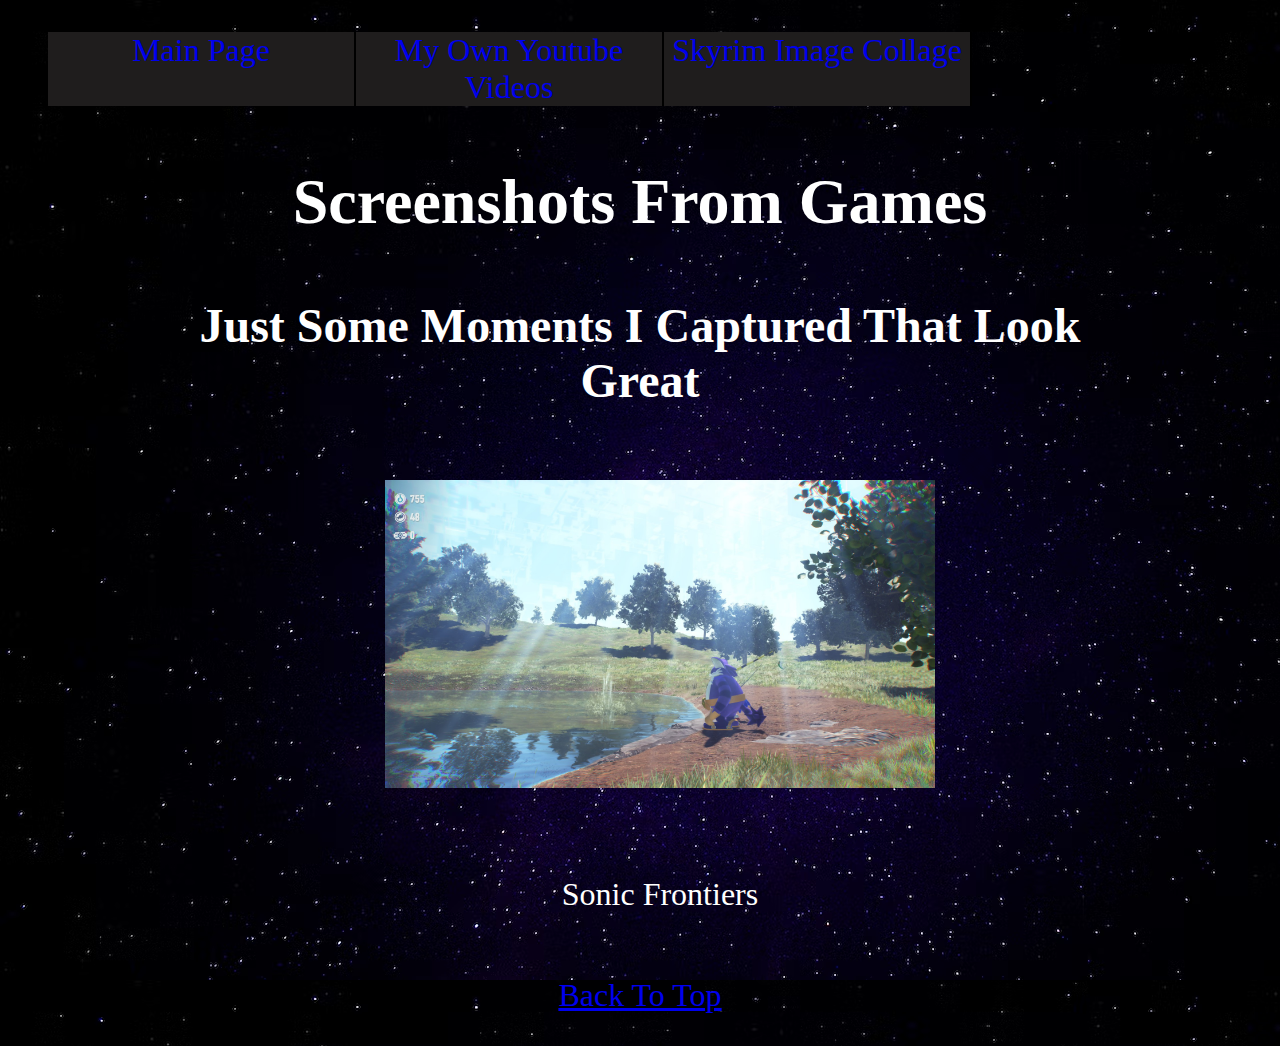
==== Screenshots from games.html @ e98a8993 "changes" ====
<!DOCTYPE html>
<html>
<head>
    <title>Screenshots From Games</title> <!--  just the title <this-->
        <link type="text/css" rel="stylesheet" href="css/my-first-stylesheet.css" />
</head>
<body>
    <nav> <!-- make sure that the nav menu is consistent across everything-->
        <ul>
            <li><a href="index.html">Main Page</a></li>
            <li><a href="youtube.html">My Own Youtube Videos</a></li><!-- links here  <-->
                    <li><a href="skyrim image collage.html">Skyrim Image Collage</a></li><!-- more links-->
        </ul>
    </nav>
   <main id="main2">
    <h1>Screenshots From Games</h1>
    <h2>Just Some Moments I Captured That Look Great</h2>
        <ul>
            <p><img src="images/big.jpg" alt="big the cat" /></p>  
            <P>Sonic Frontiers</P>
            
        </ul>
        <p><a href="#top">Back To Top</a></p>
    </main>
</body>
</html>
---- css/my-first-stylesheet.css ----
p {
    color: #ffffff;
    padding: 16x;
}

nav ul li {
    display: inline;
    border-right: 2px solid #000000;
    width: 25%;
    background-color: rgb(31, 29, 29);
    color: rgb(31, 6, 6);
    text-align: center;
}

nav ul {
    display: flex;
    flex-direction: row;
}

a:visited {
    color: #ffffff;
}

nav ul li a {
    padding: 5em 0;
    text-decoration: none;

}

h1 {
    padding: 16px;
    color: rgb(255, 255, 255);
}

body {
    background: #95bb63 url("../images/black.png");
    font-size: 2em;
}

i {
    color: white;
}

main {
    width: 70%;
}

aside {
    width: 20%;
    float: right
}


body img {
    max-width: 65%;
    margin-bottom: .5em;
}

@media only screen and (max-width: 980px) {
    main {
        width: 90%;
        float: none;
    }

    aside {
        width: 90%;
        float: none;
    }
}

ul {
    display: flex;
    flex-direction: column;
}

h1 p {
    color: white;
}

nav ul li p {
    color: white;
}

h2 {
    color: white;
}

iframe {
    width: 70%;
}

#main2 {
    text-align: center;
    margin:auto;
}
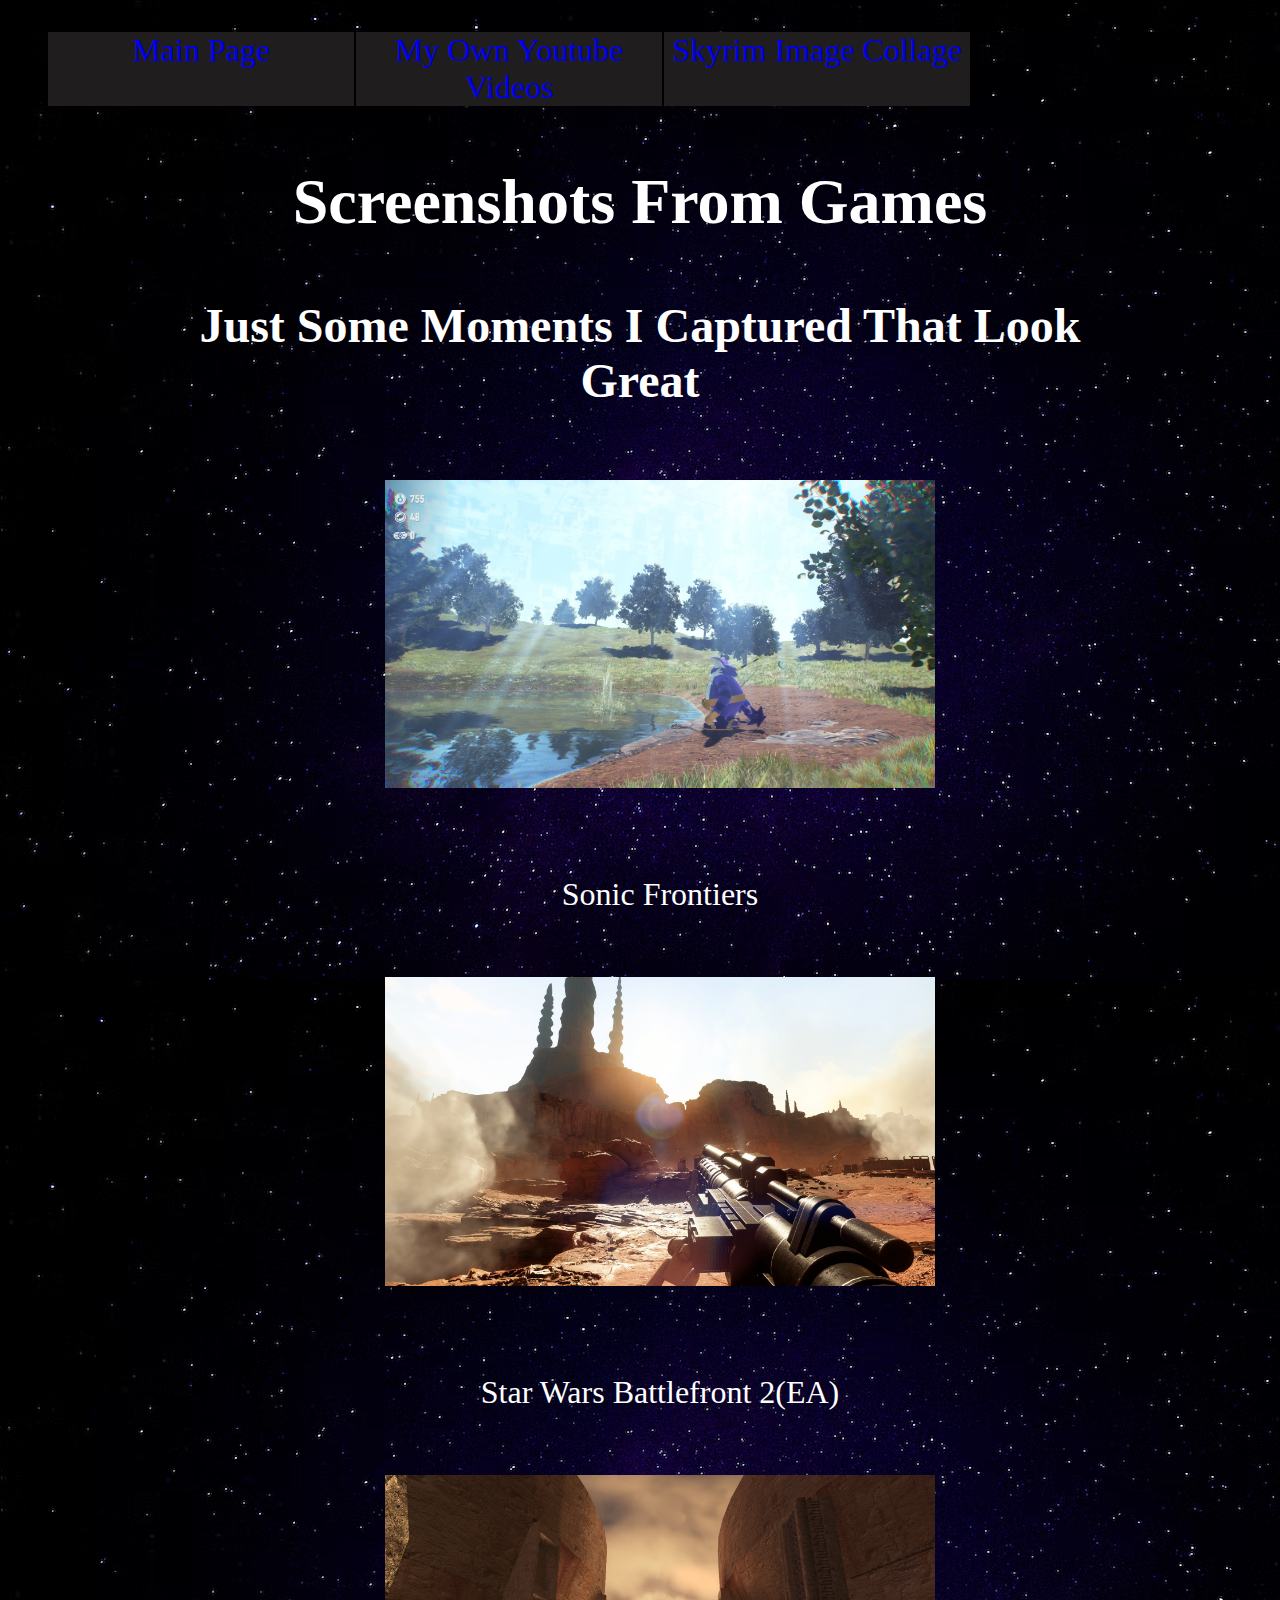
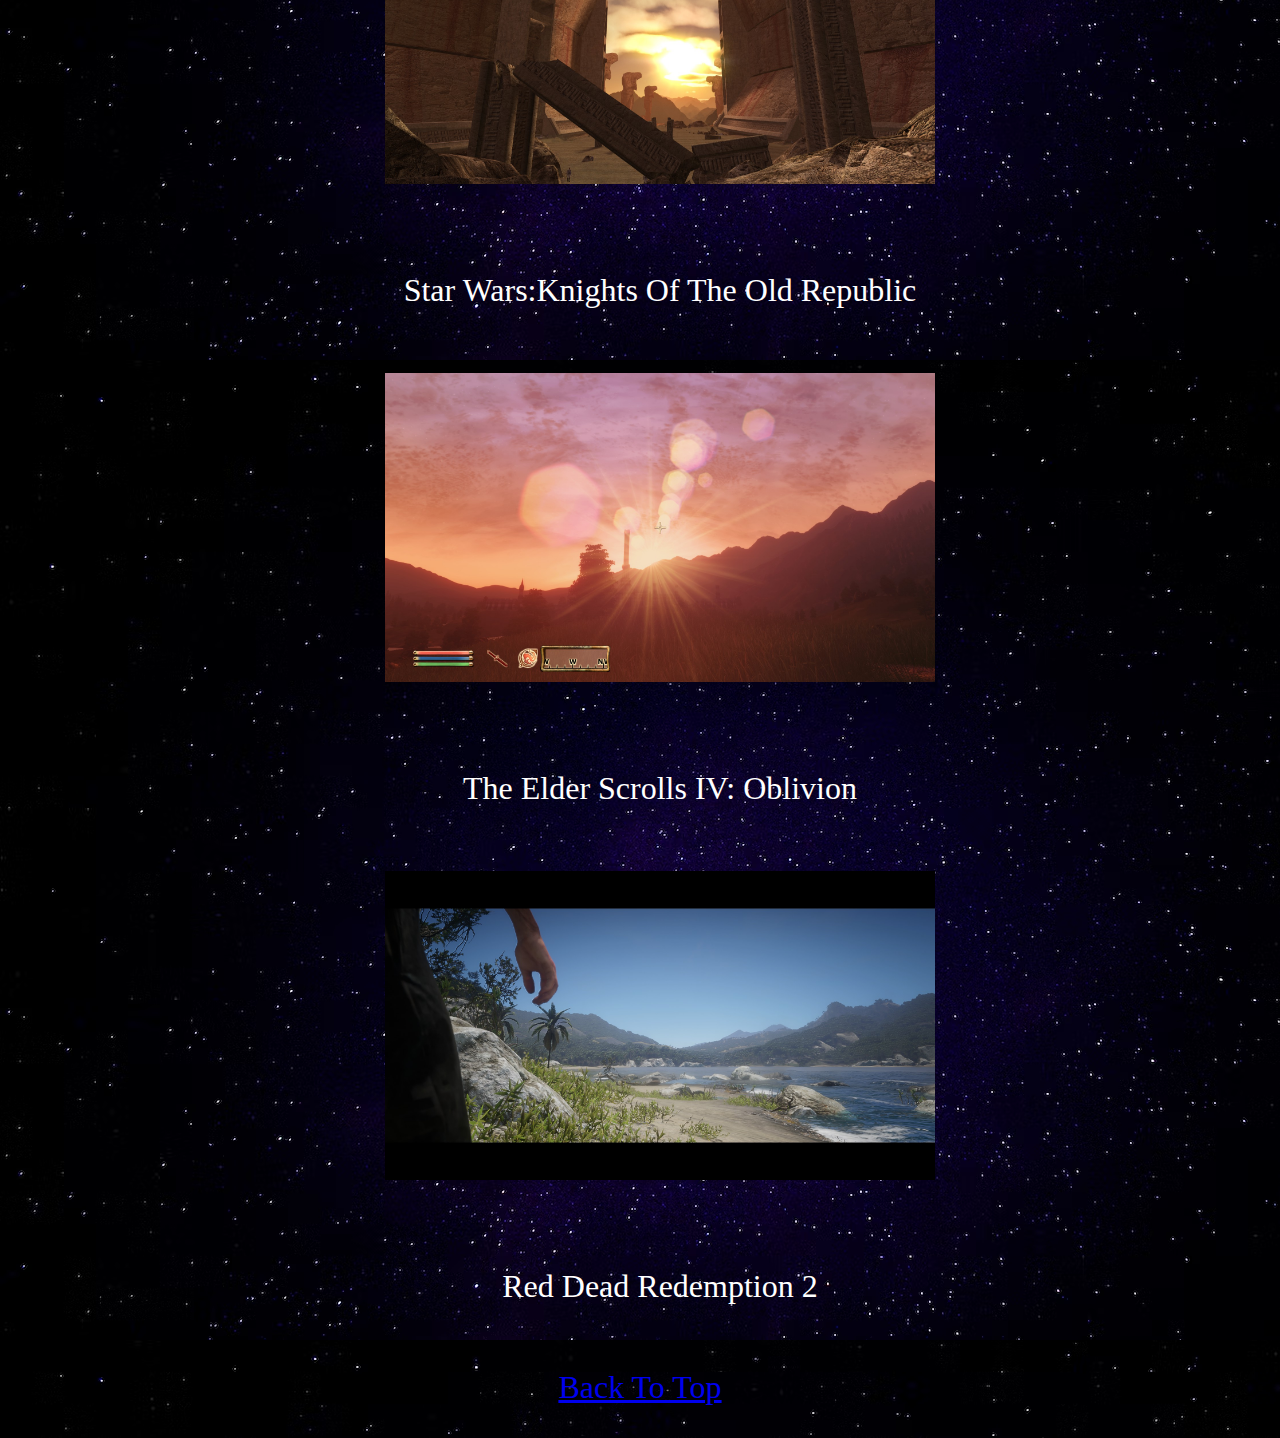
==== commit 59069754: "changes to the thing" ====
--- a/Screenshots from games.html
+++ b/Screenshots from games.html
@@ -2,23 +2,30 @@
 <html>
 <head>
     <title>Screenshots From Games</title> <!--  just the title <this-->
-        <link type="text/css" rel="stylesheet" href="css/my-first-stylesheet.css" />
+    <link type="text/css" rel="stylesheet" href="css/my-first-stylesheet.css" />
 </head>
 <body>
     <nav> <!-- make sure that the nav menu is consistent across everything-->
         <ul>
             <li><a href="index.html">Main Page</a></li>
             <li><a href="youtube.html">My Own Youtube Videos</a></li><!-- links here  <-->
-                    <li><a href="skyrim image collage.html">Skyrim Image Collage</a></li><!-- more links-->
+            <li><a href="skyrim image collage.html">Skyrim Image Collage</a></li><!-- more links-->
         </ul>
     </nav>
-   <main id="main2">
-    <h1>Screenshots From Games</h1>
-    <h2>Just Some Moments I Captured That Look Great</h2>
+    <main id="main2">
+        <h1>Screenshots From Games</h1>
+        <h2>Just Some Moments I Captured That Look Great</h2>
         <ul>
-            <p><img src="images/big.jpg" alt="big the cat" /></p>  
+            <p><img src="images/big.jpg" alt="big the cat" /></p>
             <P>Sonic Frontiers</P>
-            
+            <p><img src="images/bf2.jpg" alt="geo" /></p>
+            <P>Star Wars Battlefront 2(EA)</P>
+            <p><img src="images/kotor.jpg" alt="korriban" /></p>
+            <p>Star Wars:Knights Of The Old Republic</p>
+            <p><img src="images/oblivion.jpg" alt="cyrodill" /></p>
+            <P>The Elder Scrolls IV: Oblivion</P>
+            <p><img src="images/rdr2.jpg" alt="western" /></p>
+            <P>Red Dead Redemption 2</P>
         </ul>
         <p><a href="#top">Back To Top</a></p>
     </main>
--- a/css/my-first-stylesheet.css
+++ b/css/my-first-stylesheet.css
@@ -17,7 +17,7 @@
     flex-direction: row;
 }
 
-a:visited {
+a:visited {/*visited makes it white instead of blue*/
     color: #ffffff;
 }
 
